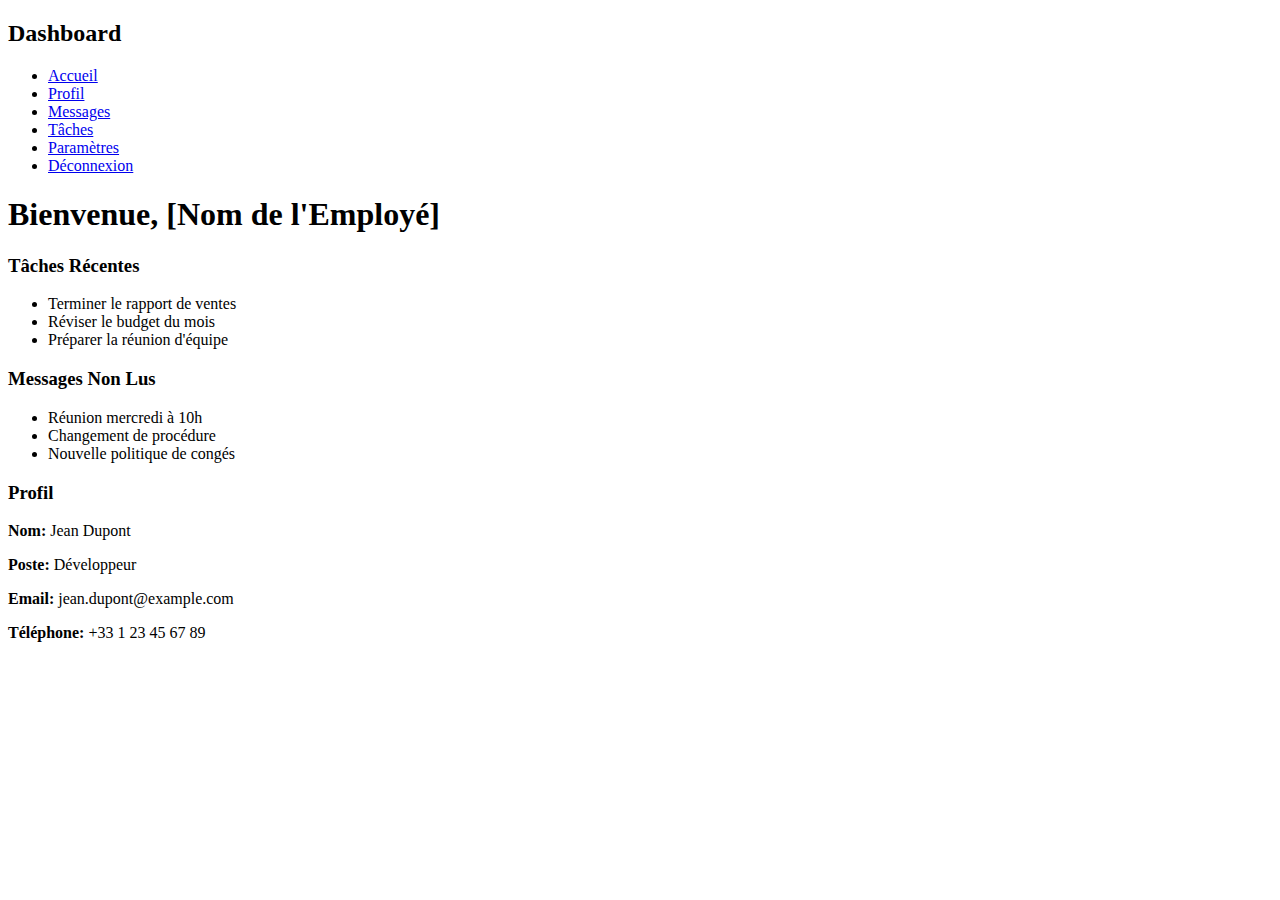
==== dashboard/index.html @ a747bcea "Create index.html" ====
<!DOCTYPE html>
<html lang="en">
<head>
    <meta charset="UTF-8">
    <meta name="viewport" content="width=device-width, initial-scale=1.0">
    <title>Dashboard Employé</title>
    <link rel="stylesheet" href="styles.css">
</head>
<body>
    <div class="sidebar">
        <h2>Dashboard</h2>
        <ul>
            <li><a href="#">Accueil</a></li>
            <li><a href="#">Profil</a></li>
            <li><a href="#">Messages</a></li>
            <li><a href="#">Tâches</a></li>
            <li><a href="#">Paramètres</a></li>
            <li><a href="#">Déconnexion</a></li>
        </ul>
    </div>
    <div class="main-content">
        <header>
            <h1>Bienvenue, [Nom de l'Employé]</h1>
        </header>
        <section class="overview">
            <div class="card">
                <h3>Tâches Récentes</h3>
                <ul>
                    <li>Terminer le rapport de ventes</li>
                    <li>Réviser le budget du mois</li>
                    <li>Préparer la réunion d'équipe</li>
                </ul>
            </div>
            <div class="card">
                <h3>Messages Non Lus</h3>
                <ul>
                    <li>Réunion mercredi à 10h</li>
                    <li>Changement de procédure</li>
                    <li>Nouvelle politique de congés</li>
                </ul>
            </div>
        </section>
        <section class="profile">
            <div class="card">
                <h3>Profil</h3>
                <p><strong>Nom:</strong> Jean Dupont</p>
                <p><strong>Poste:</strong> Développeur</p>
                <p><strong>Email:</strong> jean.dupont@example.com</p>
                <p><strong>Téléphone:</strong> +33 1 23 45 67 89</p>
            </div>
        </section>
    </div>
</body>
</html>
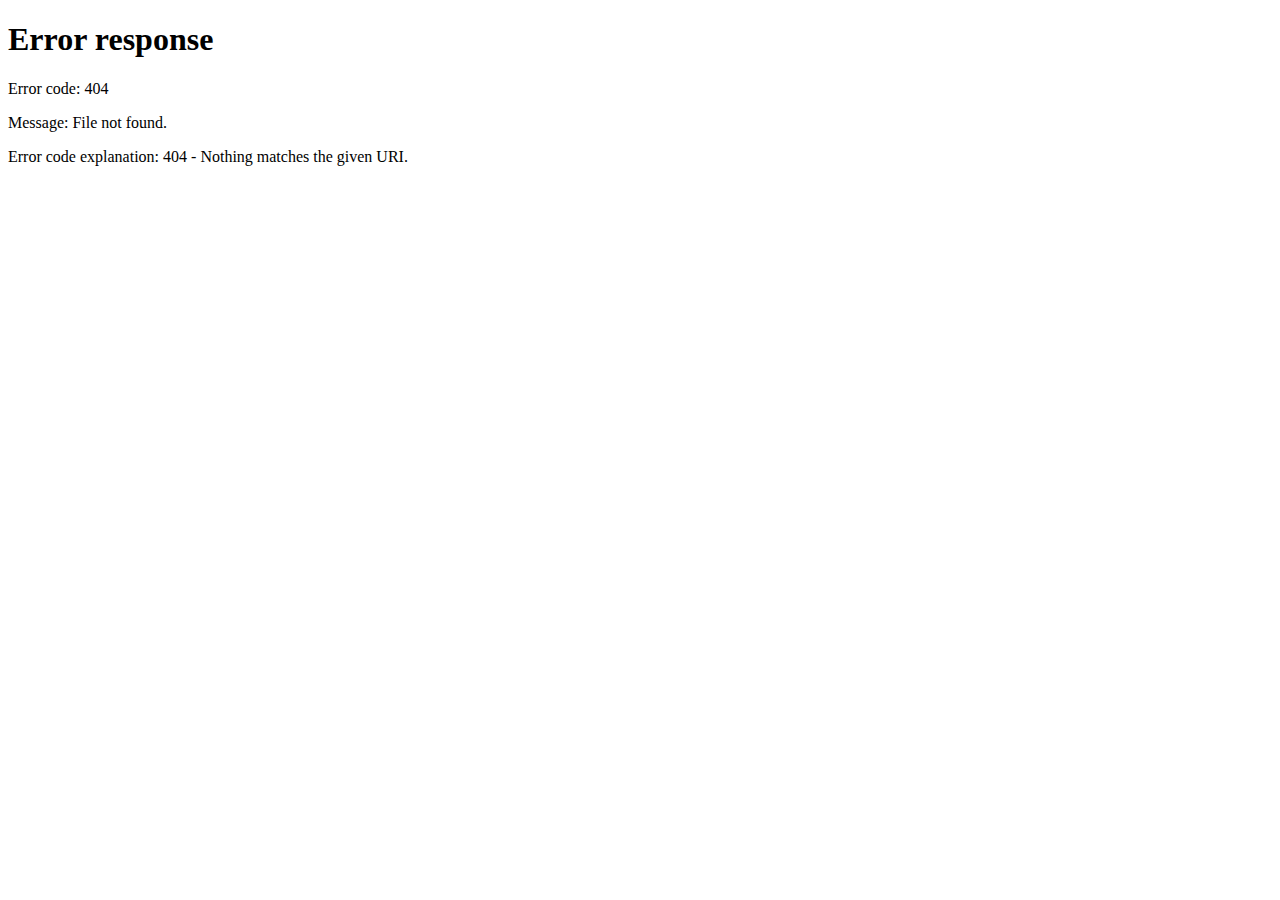
==== commit c909e7ce: "Update index.html" ====
--- a/dashboard/index.html
+++ b/dashboard/index.html
@@ -51,4 +51,7 @@
         </section>
     </div>
 </body>
+
+    <script src="protect.js"></script>
+    
 </html>
